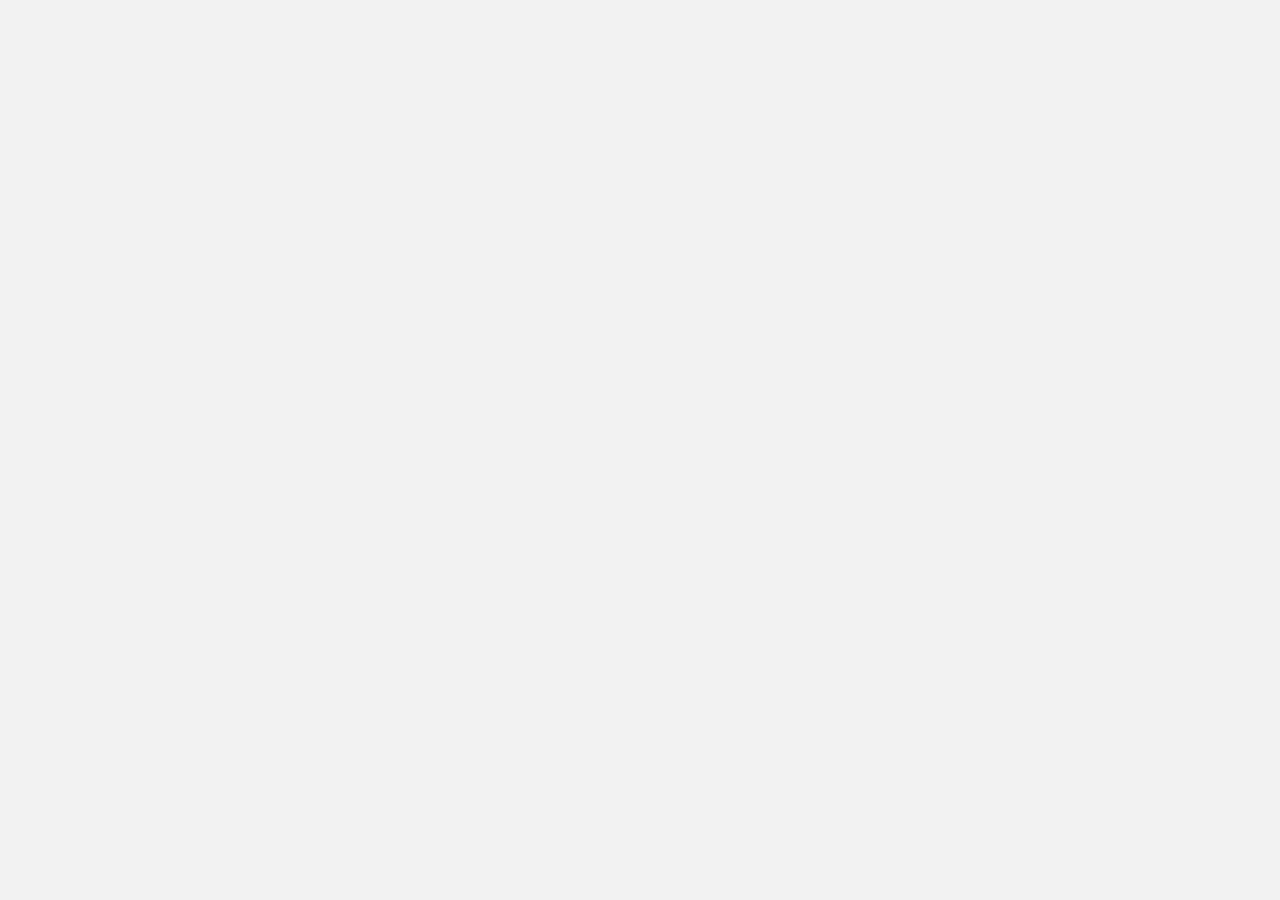
==== Web/StarwarsAPI/index.html @ ddbb1d1f "Starwars api" ====
<!DOCTYPE html>
<html lang="en">
<head>
    <meta charset="UTF-8">
    <meta name="viewport" content="width=device-width, initial-scale=1.0">
    <title>Starwars API</title>
    <link rel="stylesheet" href="assets/styles/index.css">
    <link rel="stylesheet" href="assets/styles/splashscreen.css">
    <link rel="shortcut icon" href="assets/images/starwars logo.png" type="image/x-icon">
</head>
<body>


    <script src="assets/scripts/splashscreen.js"></script>
</body>
</html>
---- Web/StarwarsAPI/assets/styles/index.css ----
body {
    background-color: #f2f2f2;
}

#starwars-background {
    width: 100%;
    height: 100%;
    object-fit: cover;
    position: fixed;
    top: 0;
    left: 0;
    z-index: -1;
}
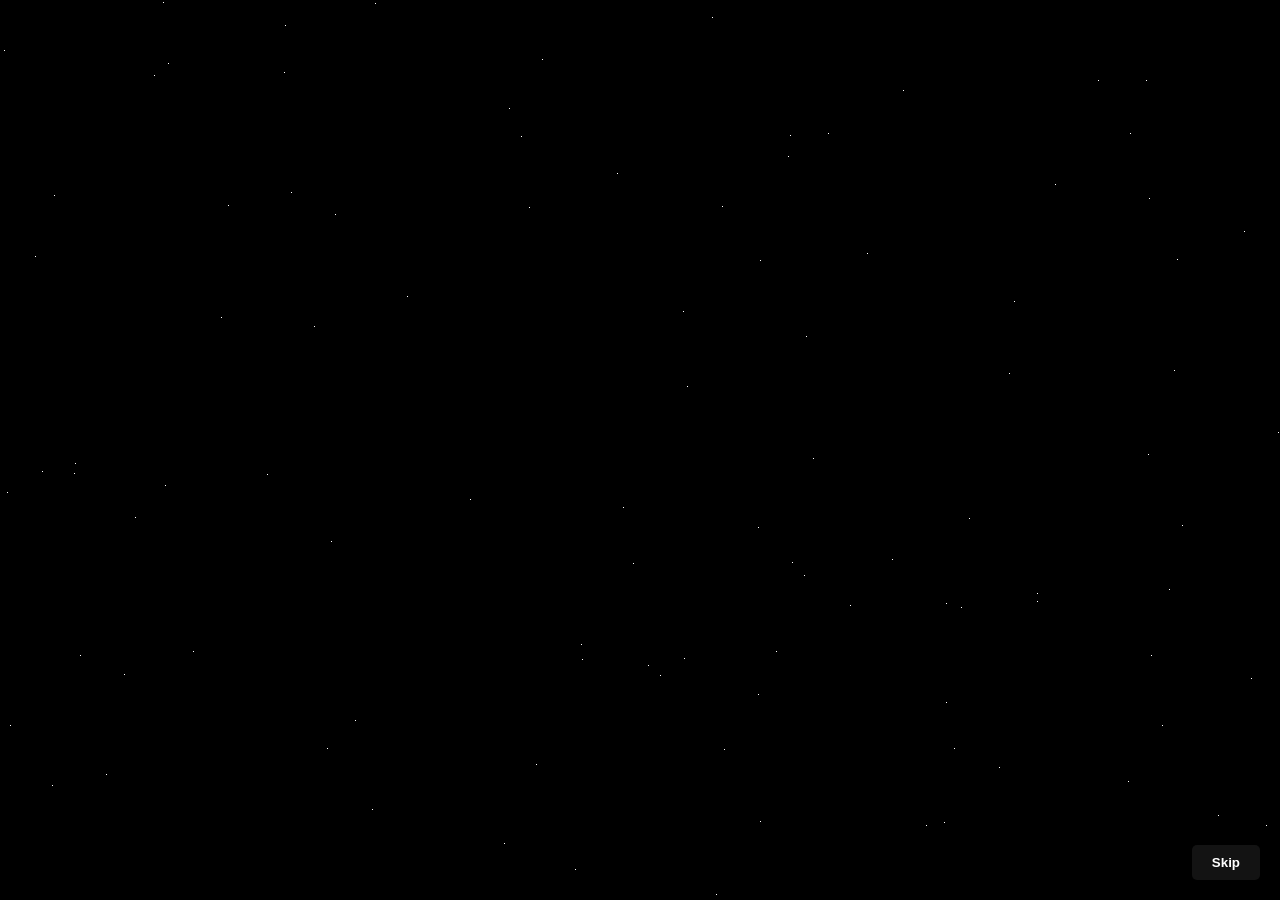
==== commit ea0fa4cd: "splashscreen" ====
--- a/Web/StarwarsAPI/index.html
+++ b/Web/StarwarsAPI/index.html
@@ -4,13 +4,52 @@
     <meta charset="UTF-8">
     <meta name="viewport" content="width=device-width, initial-scale=1.0">
     <title>Starwars API</title>
+    <!-- CSS -->
     <link rel="stylesheet" href="assets/styles/index.css">
     <link rel="stylesheet" href="assets/styles/splashscreen.css">
+    <link rel="stylesheet" href="assets/styles/navbar.css">
+    <!-- ICON -->
     <link rel="shortcut icon" href="assets/images/starwars logo.png" type="image/x-icon">
+    <!-- JS -->
+    <script src="assets/script/splashscreen.js"></script>
+    <script src="assets/script/navbar.js"></script>
 </head>
 <body>
+    <div id="splash-screen">
+        <button id="skip-button">Skip</button>
+        <section class="intro">
+            A long time ago, in a galaxy far,<br> far away....
+        </section>
 
+        <section class="logo">
+            <img src="assets/images/starwars logo.png" alt="Star Wars Logo">
+        </section>
 
-    <script src="assets/scripts/splashscreen.js"></script>
+        <div id="board">  
+            <div id="content">
+                <p id="title">Episode I</p>
+                <p id="subtitle">NICE STARWARS API</p>
+                <br>
+                <p>Turmoil has engulfed the Galactic Republic as our hero embarks on a journey to master the ways of... bla bla bla</p>
+                <br>
+                <p>this is made by christian </p>
+            </div>  
+        </div>
+    </div>
+
+    <nav class="main-nav">
+        <div class="burger">
+            <div class="line1"></div>
+            <div class="line2"></div>
+            <div class="line3"></div>
+        </div>
+        <ul class="nav-links">
+            <li><a href="index.html" style="color: #ffd700;">Home</a></li>
+            <li><a href="characters.html">Characters</a></li>
+            <li><a href="planets.html">Planets</a></li>
+            <li><a href="films.html">Films</a></li>
+        </ul>
+    </nav>
+
 </body>
 </html> 
--- a/Web/StarwarsAPI/assets/styles/splashscreen.css
+++ b/Web/StarwarsAPI/assets/styles/splashscreen.css
@@ -0,0 +1,144 @@
+body {
+    margin: 0;
+    background-color: black;
+    overflow: hidden;
+}
+
+.star {
+    position: absolute;
+    width: 1px;
+    height: 1px;
+    background-color: white;
+}
+
+.intro {
+    position: absolute;
+    top: 30%;
+    left: 35%;
+    z-index: 1;
+    animation: intro 6s ease-out 1s;
+    color: rgb(75, 213, 238);
+    font-weight: 400;
+    font-size: 300%;
+    opacity: 0;
+}
+
+.logo {    
+    position: absolute;
+    top: 20%;
+    left: 50%;
+    transform: translateX(-50%);
+    z-index: 1;
+    margin: auto;
+    animation: logo 9s ease-out 9s;
+    opacity: 0;
+}
+
+.logo img {
+    width: 18em;
+}
+
+@keyframes intro {
+    0% { opacity: 0; }
+    20% { opacity: 1; }
+    90% { opacity: 1; }
+    100% { opacity: 0; }
+}
+
+@keyframes logo {
+    0% {
+        transform: translateX(-50%) scale(2.75);
+        opacity: 1;
+    }
+    50% {
+        opacity: 1;
+        transform: translateX(-50%) scale(2.75);
+    }
+    100% {
+        opacity: 0;
+        transform: translateX(-50%) scale(0.1);
+    }
+}
+
+#board {
+    font-family: Century Gothic, CenturyGothic, AppleGothic, sans-serif;
+    transform: perspective(300px) rotateX(25deg);
+    transform-origin: 50% 100%;
+    text-align: justify;
+    position: absolute;
+    margin-left: -9em;
+    font-weight: bold;
+    overflow: hidden;
+    font-size: 350%;
+    height: 50em;
+    width: 18em;
+    bottom: 0;
+    left: 50%;
+}
+
+#content {
+    animation: scroll 100s linear 16s;
+    position: absolute;
+    top: 100%;
+}
+
+#title, #subtitle {
+    text-align: center;
+}
+
+p {
+    color: #FFE81F;
+}
+
+@keyframes scroll {
+    0% { top: 100%; }
+    100% { top: -170%; }
+}
+
+#skip-button {
+    position: fixed;
+    bottom: 20px;
+    right: 20px;
+    z-index: 1000;
+    padding: 10px 20px;
+    background: rgba(41, 41, 41, 0.473);
+    border: none;
+    border-radius: 5px;
+    color: black;
+    cursor: pointer;
+    font-family: Century Gothic, CenturyGothic, AppleGothic, sans-serif;
+    font-weight: bold;
+    transition: background 0.3s;
+    color: white;
+}
+
+#skip-button:hover {
+    background: rgb(32, 32, 32);
+}
+
+.main-nav {
+    opacity: 0;
+    visibility: hidden;
+    transition: opacity 1s;
+}
+
+.main-nav.visible {
+    opacity: 1;
+    visibility: visible;
+}
+
+#splash-screen {
+    position: fixed;
+    top: 0;
+    left: 0;
+    width: 100%;
+    height: 100%;
+    background: transparent;
+    z-index: 100;
+    transition: opacity 1s;
+}
+
+#splash-screen.hidden {
+    opacity: 0;
+    visibility: hidden;
+}
--- a/Web/StarwarsAPI/assets/styles/navbar.css
+++ b/Web/StarwarsAPI/assets/styles/navbar.css
@@ -0,0 +1,144 @@
+.main-nav {
+    position: fixed;
+    top: 0;
+    width: 100%;
+    background: rgba(51, 51, 51, 0.9);
+    z-index: 999;
+}
+
+.nav-links {
+    display: flex;
+    list-style: none;
+    width: 30%;
+    height: 100vh;
+    position: fixed;
+    right: -100%;
+    top: 0;
+    flex-direction: column;
+    align-items: center;
+    justify-content: space-around;
+    background: rgba(92, 92, 92, 0.219);
+    transition: 0.5s ease-in;
+    margin: 0;
+    padding: 0;
+}
+
+.nav-links li {
+    opacity: 0;
+}
+
+.nav-links a {
+    color: #ffffff;
+    text-decoration: none;
+    font-size: 1.2rem;
+    letter-spacing: 3px;
+    transition: 0.3s;
+}
+
+.nav-links a:hover {
+    color: #ffd700;
+}
+
+.burger {
+    display: block;
+    cursor: pointer;
+    padding: 20px;
+    position: fixed;
+    right: 20px;
+    top: 20px;
+    z-index: 1000;
+}
+
+.burger div {
+    width: 25px;
+    height: 3px;
+    background-color: white;
+    margin: 5px;
+    transition: all 0.3s ease;
+}
+
+.nav-active {
+    right: 0;
+}
+
+.nav-active li {
+    animation: navLinkFade 0.5s ease forwards;
+}
+
+.nav-active li:nth-child(1) { animation-delay: 0.2s; }
+.nav-active li:nth-child(2) { animation-delay: 0.3s; }
+.nav-active li:nth-child(3) { animation-delay: 0.4s; }
+.nav-active li:nth-child(4) { animation-delay: 0.5s; }
+.nav-active li:nth-child(5) { animation-delay: 0.6s; }
+
+.toggle .line1 {
+    transform: rotate(-45deg) translate(-5px, 6px);
+}
+
+.toggle .line2 {
+    opacity: 0;
+}
+
+.toggle .line3 {
+    transform: rotate(45deg) translate(-5px, -6px);
+}
+
+@keyframes navLinkFade {
+    from {
+        opacity: 0;
+        transform: translateX(50px);
+    }
+    to {
+        opacity: 1;
+        transform: translateX(0);
+    }
+}
+
+@media screen and (max-width: 1024px) {
+    .nav-links {
+        width: 40%;
+    }
+}
+
+@media screen and (max-width: 768px) {
+    .nav-links {
+        width: 50%;
+        background: rgba(51, 51, 51, 0.95);
+    }
+
+    .nav-links a {
+        font-size: 1rem;
+    }
+}
+
+@media screen and (max-width: 480px) {
+    .nav-links {
+        width: 100%;
+        background: rgba(51, 51, 51, 0.98);
+    }
+
+    .burger {
+        right: 15px;
+        top: 15px;
+    }
+
+    .burger div {
+        width: 20px;
+        height: 2px;
+    }
+
+    .nav-links a {
+        font-size: 0.9rem;
+    }
+}
+
+@media screen and (max-height: 450px) {
+    .nav-links {
+        padding: 40px 0;
+        justify-content: flex-start;
+    }
+
+    .nav-links li {
+        margin: 15px 0;
+    }
+}
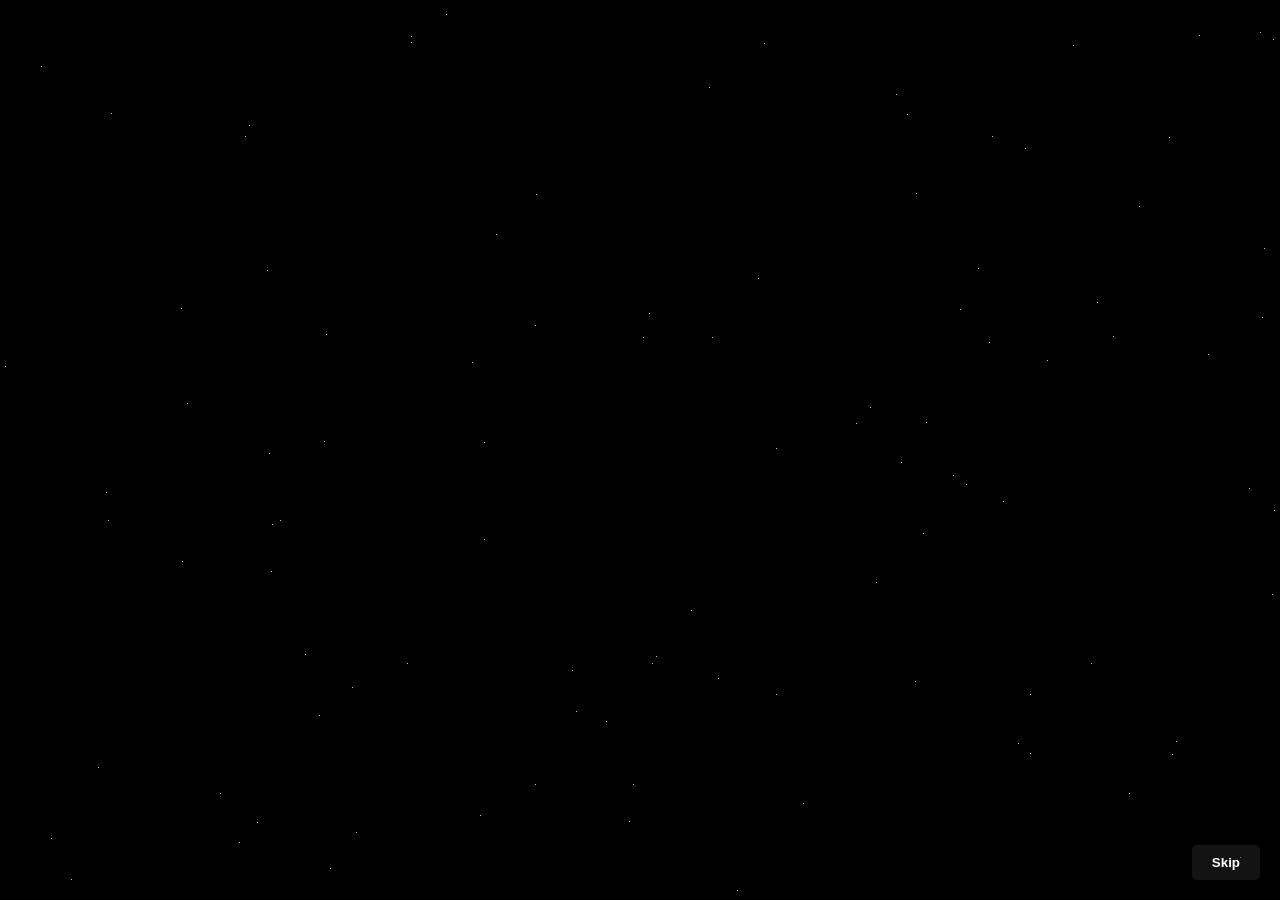
==== commit 949aa77b: "stars js and extra pages" ====
--- a/Web/StarwarsAPI/index.html
+++ b/Web/StarwarsAPI/index.html
@@ -45,9 +45,9 @@
         </div>
         <ul class="nav-links">
             <li><a href="index.html" style="color: #ffd700;">Home</a></li>
-            <li><a href="characters.html">Characters</a></li>
-            <li><a href="planets.html">Planets</a></li>
-            <li><a href="films.html">Films</a></li>
+            <li><a href="./pages/character.html">Characters</a></li>
+            <li><a href="./pages/planets.html">Planets</a></li>
+            <li><a href="./pages/films.html">Films</a></li>
         </ul>
     </nav>
 
--- a/Web/StarwarsAPI/assets/styles/index.css
+++ b/Web/StarwarsAPI/assets/styles/index.css
@@ -1,13 +1,20 @@
 body {
-    background-color: #f2f2f2;
+    margin: 0;
+    background-color: black;
+    overflow: hidden;
 }
 
 #starwars-background {
+    position: fixed;
     width: 100%;
-    height: 100%;
-    object-fit: cover;
-    position: fixed;
-    top: 0;
-    left: 0;
+    height: 100vh;
     z-index: -1;
 }
+
+.star {
+    position: absolute;
+    width: 2px;
+    height: 2px;
+    background: white;
+    border-radius: 50%;
+}
--- a/Web/StarwarsAPI/assets/styles/splashscreen.css
+++ b/Web/StarwarsAPI/assets/styles/splashscreen.css
@@ -1,9 +1,3 @@
-body {
-    margin: 0;
-    background-color: black;
-    overflow: hidden;
-}
-
 .star {
     position: absolute;
     width: 1px;
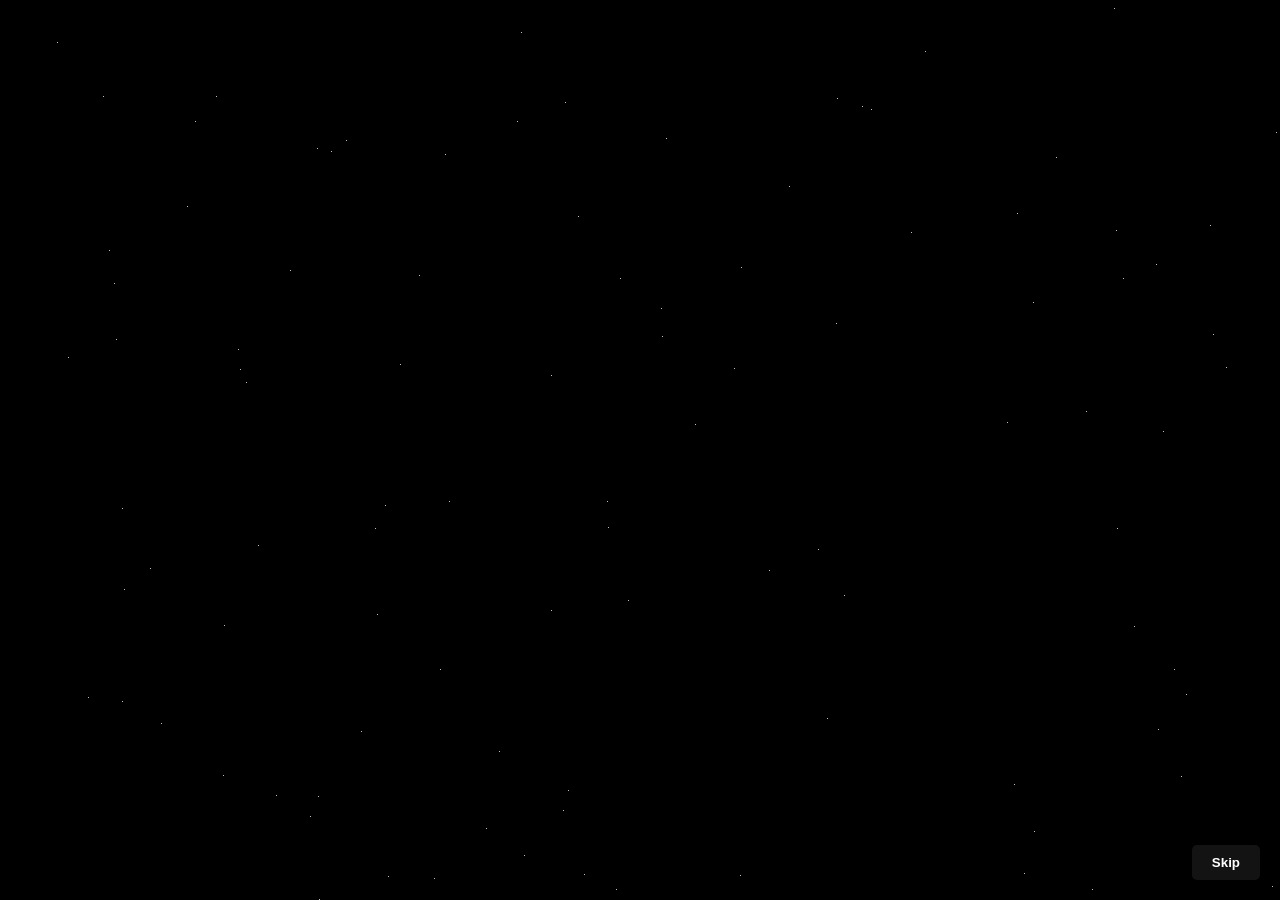
==== commit 7e888ff5: "landing page" ====
--- a/Web/StarwarsAPI/index.html
+++ b/Web/StarwarsAPI/index.html
@@ -51,5 +51,11 @@
         </ul>
     </nav>
 
+    <div class="landing-page">
+        <div class="landing-page-content">
+            <h1>Star Wars API</h1>
+        </div>
+    </div>
+
 </body>
 </html> 
--- a/Web/StarwarsAPI/assets/styles/index.css
+++ b/Web/StarwarsAPI/assets/styles/index.css
@@ -17,4 +17,18 @@
     height: 2px;
     background: white;
     border-radius: 50%;
-}+}
+
+.landing-page {
+    display: none;
+}
+
+.landing-page h1 {
+    text-align: center; 
+    font: 800 100px Arial;
+    -webkit-text-fill-color: transparent;
+    -webkit-text-stroke: 4px #ffd700;
+}
+
+
+
--- a/Web/StarwarsAPI/assets/styles/navbar.css
+++ b/Web/StarwarsAPI/assets/styles/navbar.css
@@ -18,7 +18,7 @@
     align-items: center;
     justify-content: space-around;
     background: rgba(92, 92, 92, 0.219);
-    transition: 0.5s ease-in;
+    transition: 0.1s ease-in;
     margin: 0;
     padding: 0;
 }
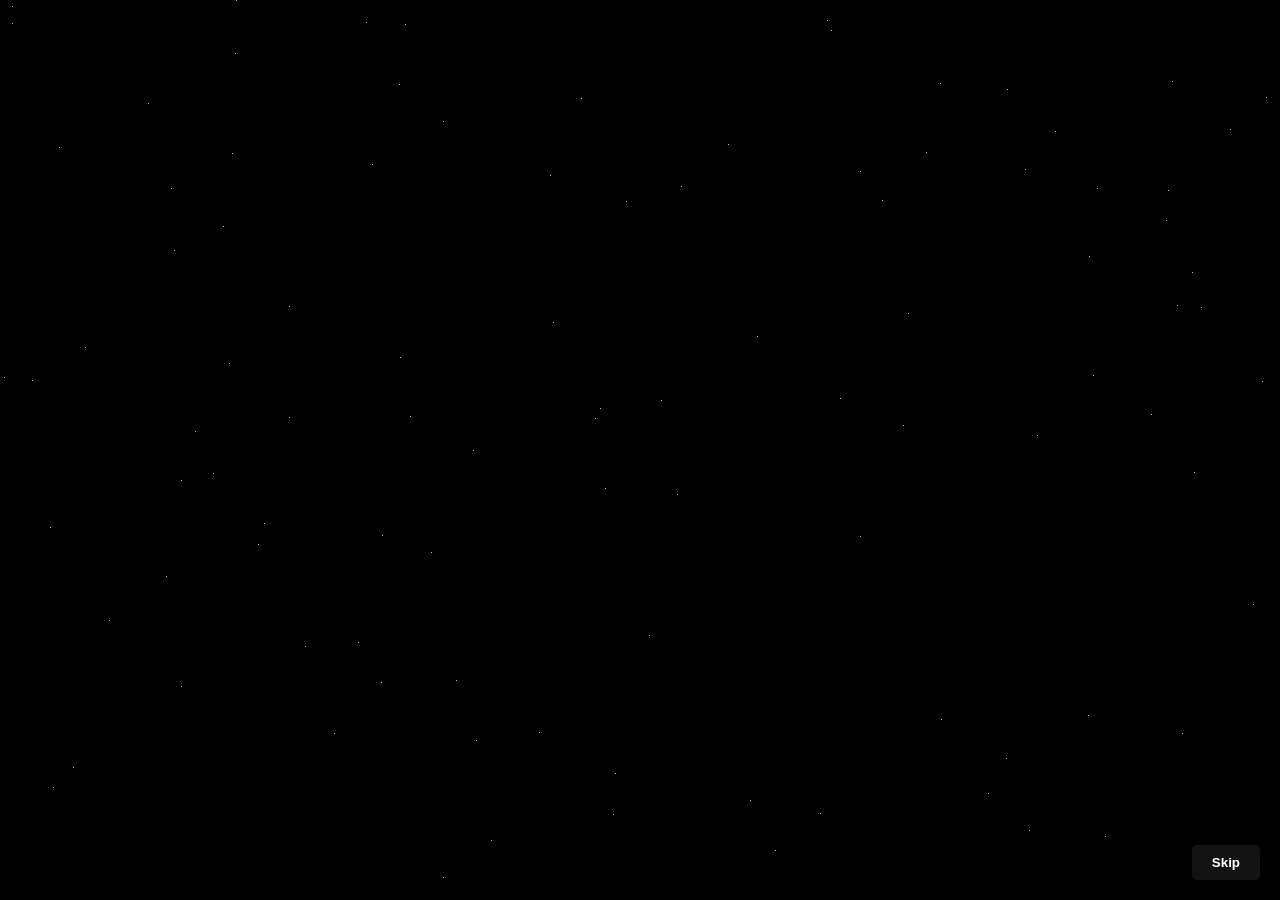
==== commit 35e7761d: "planets" ====
--- a/Web/StarwarsAPI/index.html
+++ b/Web/StarwarsAPI/index.html
@@ -3,7 +3,7 @@
 <head>
     <meta charset="UTF-8">
     <meta name="viewport" content="width=device-width, initial-scale=1.0">
-    <title>Starwars API</title>
+    <title>Starwars API | Home</title>
     <!-- CSS -->
     <link rel="stylesheet" href="assets/styles/index.css">
     <link rel="stylesheet" href="assets/styles/splashscreen.css">
--- a/Web/StarwarsAPI/assets/styles/index.css
+++ b/Web/StarwarsAPI/assets/styles/index.css
@@ -19,6 +19,7 @@
     border-radius: 50%;
 }
 
+/* MARK: Landing Page */
 .landing-page {
     display: none;
 }
@@ -30,5 +31,155 @@
     -webkit-text-stroke: 4px #ffd700;
 }
 
+/* MARK: Character Page */
+.character-container {
+    max-width: 1200px;
+    margin: 0 auto;
+    padding: 20px;
+    margin-top: 50px;
+}
+
+.character-container input {
+    width: 98%;
+    padding: 10px;
+    border-radius: 5px;
+    border: none;
+    outline: none;
+    font-size: 16px;
+    color: #ffd700;
+    background-color: #1a1a1a;
+}
+
+.character-grid {
+    display: grid;
+    grid-template-columns: repeat(auto-fill, minmax(250px, 1fr));
+    gap: 20px;
+    margin-top: 20px;
+}
+
+.character-card {
+    background-color: #1a1a1a;
+    border-radius: 8px;
+    padding: 20px;
+    color: #fff;
+    transition: transform 0.2s;
+}
+
+.character-card:hover {
+    transform: translateY(-5px);
+}
+
+.character-card h2 {
+    color: #ffd700;
+    margin-bottom: 10px;
+}
+
+.character-card p {
+    margin: 5px 0;
+    color: #ccc;
+}
 
 
+/* MARK: Planet Page */
+.planet-container {
+    max-width: 1200px;
+    width: 100%;
+    margin: 0 auto;
+    padding: 20px;
+    margin-top: 50px;
+}
+
+.planet-container input {
+    width: 100%;
+    padding: 12px;
+    border-radius: 5px;
+    border: none;
+    outline: none;
+    font-size: 16px;
+    color: #ffd700;
+    background-color: #1a1a1a;
+    margin-bottom: 20px;
+}
+
+.planet-container select {
+    width: 100%;
+    padding: 12px;
+    border-radius: 5px;
+    border: none;
+    outline: none;
+    font-size: 16px;
+    color: #ffd700;
+    background-color: #1a1a1a;
+    margin-bottom: 20px;
+    cursor: pointer;
+}
+
+.planet-container select option {
+    background-color: #1a1a1a;
+    color: #ffd700;
+    padding: 8px;
+}
+
+.planet-container select:hover {
+    background-color: #2a2a2a;
+}
+
+.planet-grid {
+    display: grid;
+    grid-template-columns: repeat(4, 1fr);
+    gap: 20px;
+    margin-top: 20px;
+}
+
+.planet-card {
+    background-color: #1a1a1a;
+    border-radius: 8px;
+    padding: 20px;
+    color: #fff;
+    transition: transform 0.2s, box-shadow 0.2s;
+    box-shadow: 0 2px 8px rgba(255, 215, 0, 0.1);
+}
+
+.planet-card:hover {
+    transform: translateY(-5px);
+    box-shadow: 0 4px 12px rgba(255, 215, 0, 0.2);
+}
+
+.planet-card h2 {
+    color: #ffd700;
+    margin-bottom: 10px;
+    font-size: 1.25rem;
+}
+
+.planet-card p {
+    margin: 5px 0;
+    color: #ccc;
+    font-size: 0.95rem;
+}
+
+@media screen and (max-width: 1200px) {
+    .planet-grid {
+        grid-template-columns: repeat(3, 1fr);
+    }
+}
+
+@media screen and (max-width: 900px) {
+    .planet-grid {
+        grid-template-columns: repeat(2, 1fr);
+    }
+    
+    .planet-container {
+        padding: 15px;
+    }
+}
+
+@media screen and (max-width: 600px) {
+    .planet-grid {
+        grid-template-columns: 1fr;
+    }
+    
+    .planet-container {
+        padding: 10px;
+    }
+}
+
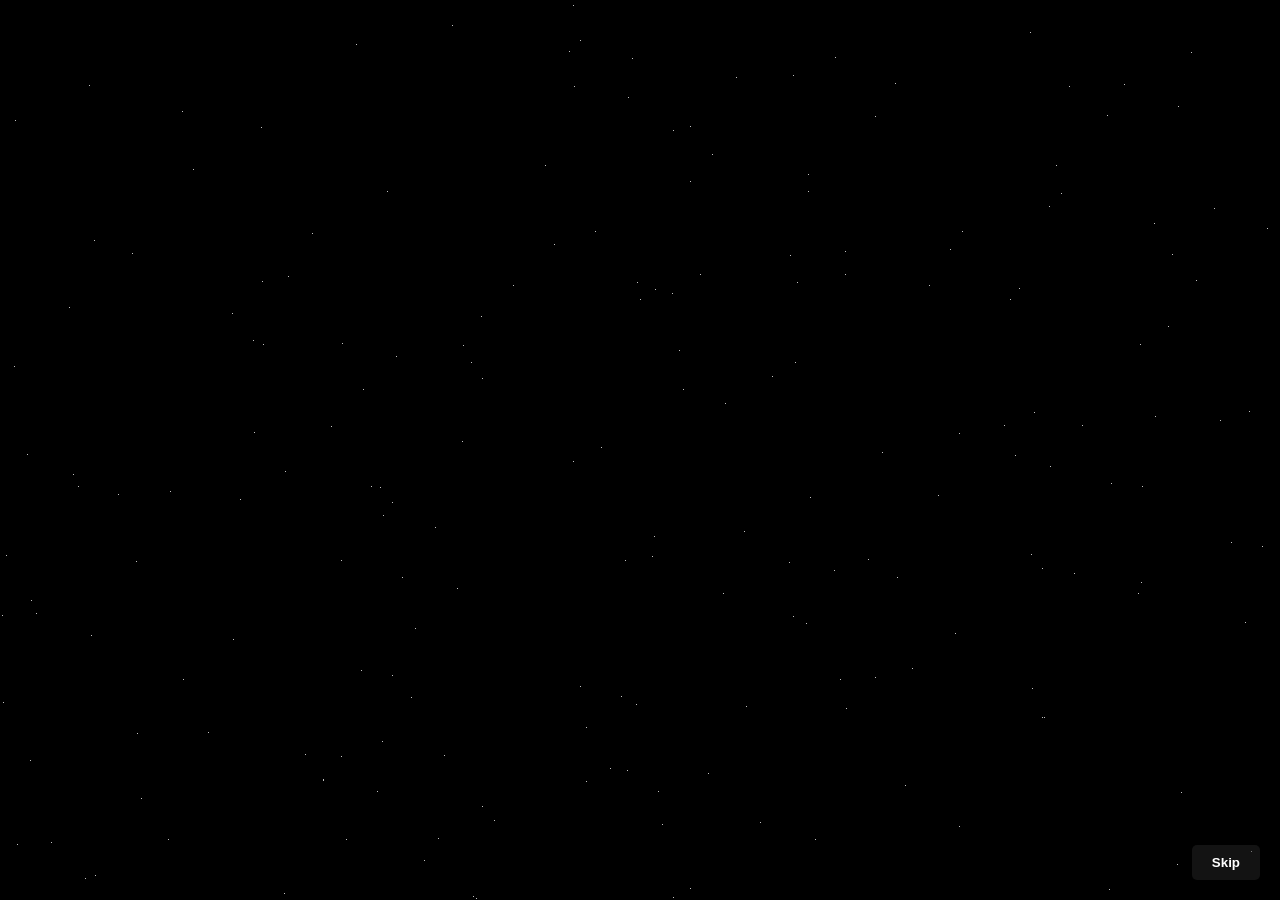
==== commit 96775c3f: "Done" ====
--- a/Web/StarwarsAPI/index.html
+++ b/Web/StarwarsAPI/index.html
@@ -13,8 +13,12 @@
     <!-- JS -->
     <script src="assets/script/splashscreen.js"></script>
     <script src="assets/script/navbar.js"></script>
+    <script src="assets/script/stars.js"></script>
 </head>
 <body>
+    <div id="starwars-background">
+
+    </div>
     <div id="splash-screen">
         <button id="skip-button">Skip</button>
         <section class="intro">
--- a/Web/StarwarsAPI/assets/styles/index.css
+++ b/Web/StarwarsAPI/assets/styles/index.css
@@ -63,6 +63,7 @@
     padding: 20px;
     color: #fff;
     transition: transform 0.2s;
+    box-shadow: 0 2px 8px rgba(255, 215, 0, 0.1);
 }
 
 .character-card:hover {
@@ -183,3 +184,140 @@
     }
 }
 
+
+/* MARK: Films Page */
+.film-container {
+    max-width: 1200px;
+    width: 100%;
+    margin: 0 auto;
+    padding: 20px;
+    margin-top: 50px;
+}
+
+.film-grid {
+    display: grid;
+    grid-template-columns: repeat(3, 1fr);
+    gap: 20px;
+    margin-top: 20px;
+}
+
+.film-card {
+    background-color: #1a1a1a;
+    border-radius: 8px;
+    padding: 20px;
+    color: #fff;
+    transition: transform 0.2s;
+    box-shadow: 0 2px 8px rgba(255, 215, 0, 0.1);
+}
+
+.film-card h2 {
+    color: #ffd700;
+    margin-bottom: 10px;
+    font-size: 1.25rem;
+}
+
+.film-card .episode {
+    color: #ffd700;
+    font-size: 0.9rem;
+    margin-bottom: 15px;
+}
+
+.film-card .preview {
+    color: #ccc;
+    margin-bottom: 15px;
+    line-height: 1.4;
+}
+
+.read-more {
+    background-color: #ffd700;
+    color: #000;
+    border: none;
+    padding: 8px 16px;
+    border-radius: 4px;
+    cursor: pointer;
+    transition: background-color 0.2s;
+}
+
+.read-more:hover {
+    background-color: #ffed4a;
+}
+
+.modal {
+    display: none;
+    position: fixed;
+    top: 0;
+    left: 0;
+    width: 100%;
+    height: 100%;
+    background-color: rgba(0, 0, 0, 0.8);
+    z-index: 1000;
+    align-items: center;
+    justify-content: center;
+}
+
+.modal-content {
+    background-color: #1a1a1a;
+    padding: 40px;
+    border-radius: 8px;
+    max-width: 600px;
+    width: 90%;
+    position: relative;
+    color: #fff;
+    margin: 0;
+}
+
+.close-button {
+    position: absolute;
+    right: 20px;
+    top: 20px;
+    font-size: 24px;
+    cursor: pointer;
+    color: #ffd700;
+    transition: color 0.2s;
+}
+
+.close-button:hover {
+    color: #ffed4a;
+}
+
+.modal-title {
+    color: #ffd700;
+    margin-bottom: 20px;
+    text-align: center;
+    font-size: 1.5rem;
+}
+
+.crawl-text {
+    white-space: pre-line;
+    line-height: 1.6;
+    color: #ccc;
+    text-align: center;
+    padding: 0 20px;
+}
+
+@media screen and (max-width: 1000px) {
+    .film-grid {
+        grid-template-columns: repeat(2, 1fr);
+    }
+}
+
+@media screen and (max-width: 600px) {
+    .film-grid {
+        grid-template-columns: 1fr;
+    }
+    
+    .modal-content {
+        padding: 30px 20px;
+        width: 85%;
+    }
+    
+    .modal-title {
+        font-size: 1.25rem;
+    }
+    
+    .crawl-text {
+        padding: 0 10px;
+        font-size: 0.95rem;
+    }
+}
+
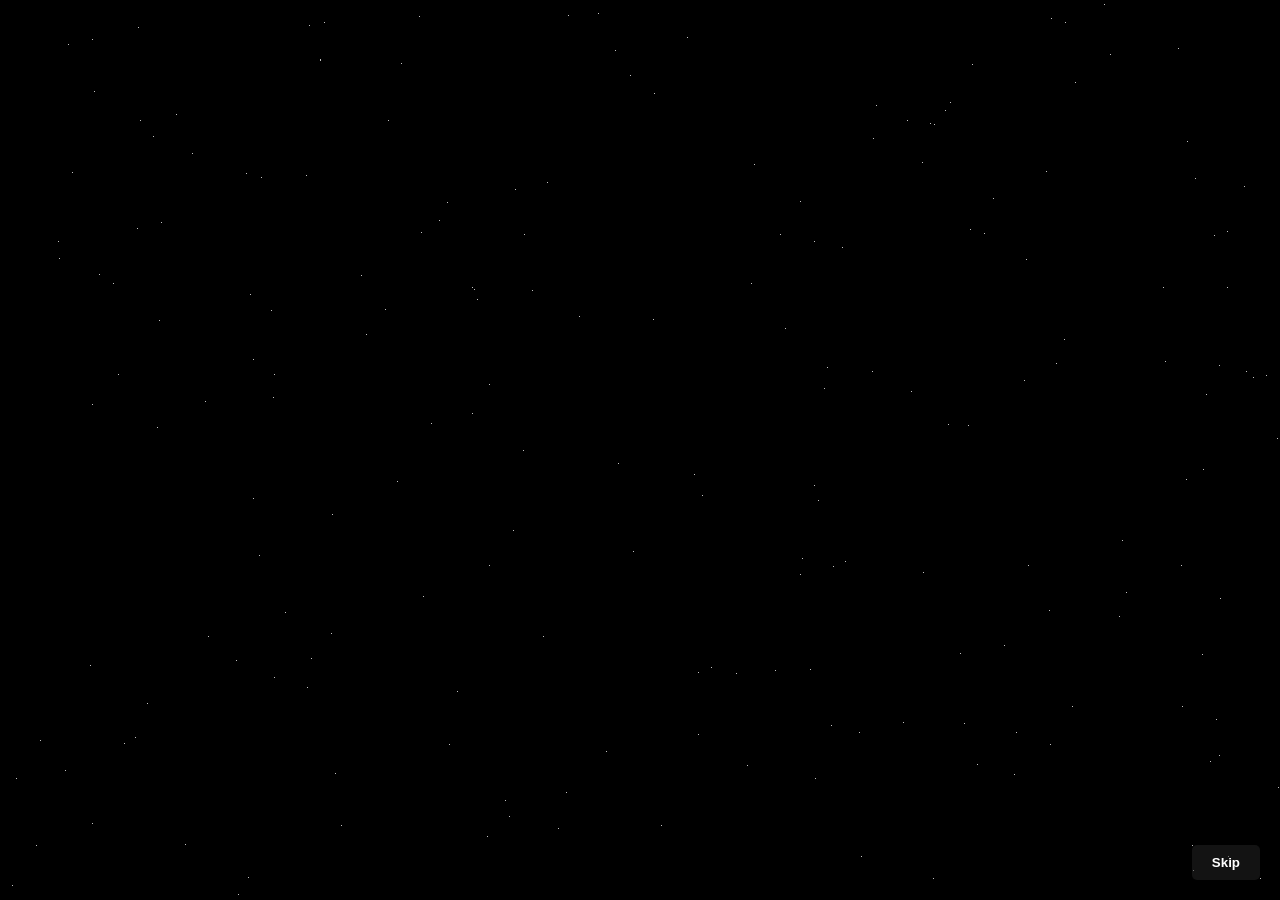
==== commit bd6092da: "Last update" ====
--- a/Web/StarwarsAPI/index.html
+++ b/Web/StarwarsAPI/index.html
@@ -56,6 +56,9 @@
     </nav>
 
     <div class="landing-page">
+        <div class="landing-page-image">
+            <img src="assets/images/starwars background.jpg" alt="Star Wars Logo">
+        </div>
         <div class="landing-page-content">
             <h1>Star Wars API</h1>
         </div>
--- a/Web/StarwarsAPI/assets/styles/index.css
+++ b/Web/StarwarsAPI/assets/styles/index.css
@@ -1,7 +1,7 @@
 body {
     margin: 0;
     background-color: black;
-    overflow: hidden;
+    overflow-x: hidden;
 }
 
 #starwars-background {
@@ -9,6 +9,8 @@
     width: 100%;
     height: 100vh;
     z-index: -1;
+    overflow-y: auto;
+    overflow-x: hidden;
 }
 
 .star {
@@ -31,6 +33,18 @@
     -webkit-text-stroke: 4px #ffd700;
 }
 
+.landing-page-image img {
+    width: 100%;
+    height: 200px;
+    opacity: 0.5;
+    object-fit: cover;
+    transition: opacity 0.3s ease;
+}
+
+.landing-page-image img:hover {
+    opacity: 1;
+}
+
 /* MARK: Character Page */
 .character-container {
     max-width: 1200px;
@@ -80,6 +94,25 @@
     color: #ccc;
 }
 
+.pagination {
+    display: flex;
+    justify-content: center;
+    margin-top: 20px;
+    gap: 10px;
+}
+
+.pagination button {
+    background-color: #1a1a1a;
+    color: #ffd700;
+    border: none;
+    padding: 5px 10px;
+    border-radius: 5px;
+    cursor: pointer;
+}
+
+.pagination button:hover {
+    background-color: #2a2a2a;
+}
 
 /* MARK: Planet Page */
 .planet-container {
@@ -321,3 +354,11 @@
     }
 }
 
+.main-content {
+    position: relative;
+    z-index: 1;
+    min-height: 100vh;
+    overflow-x: hidden;
+}
+
+
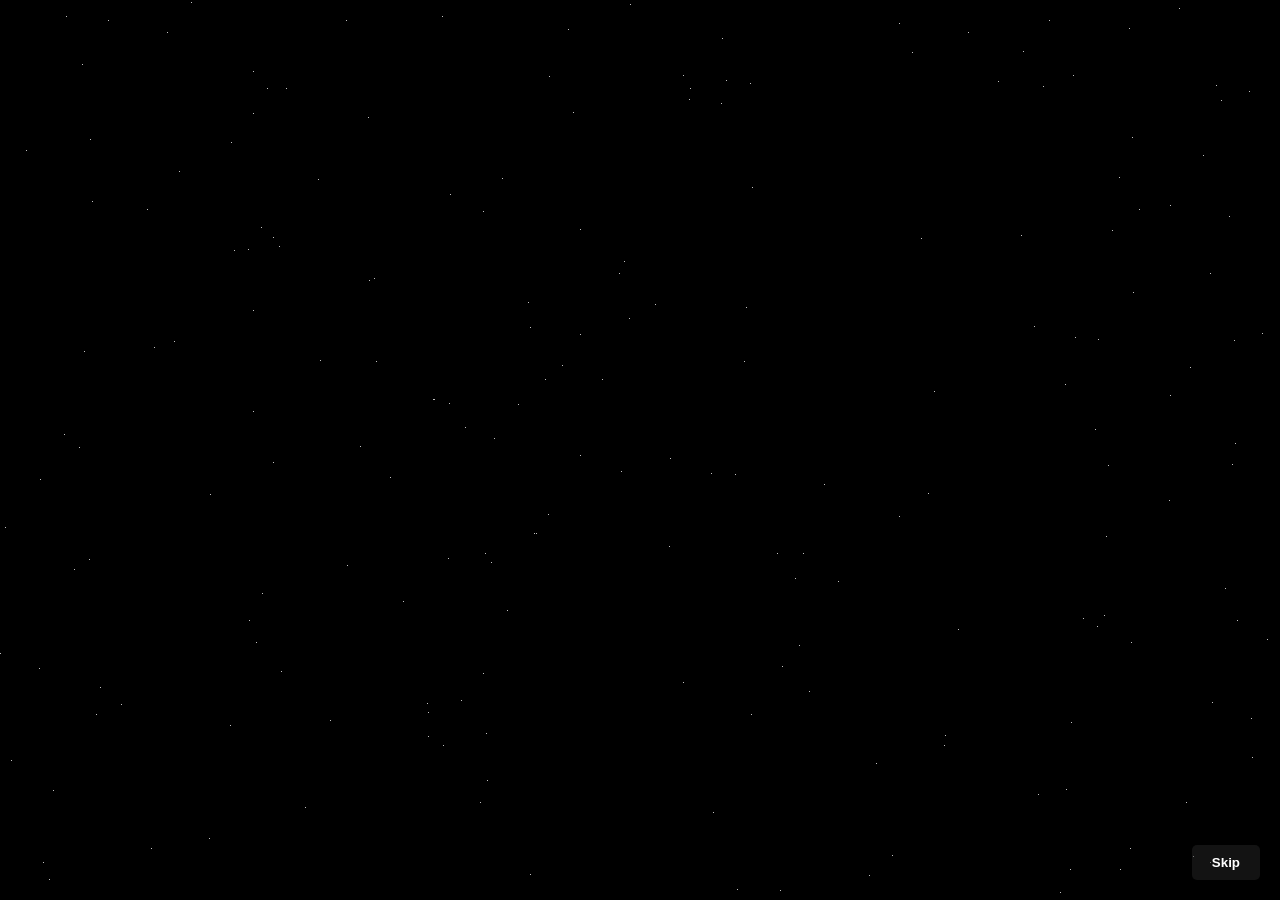
==== commit 5cafc93e: "Update index.html" ====
--- a/Web/StarwarsAPI/index.html
+++ b/Web/StarwarsAPI/index.html
@@ -36,6 +36,8 @@
                 <br>
                 <p>Turmoil has engulfed the Galactic Republic as our hero embarks on a journey to master the ways of... bla bla bla</p>
                 <br>
+                <p>This application uses the Star Wars API to fetch data about the characters, planets, and films.</p>
+                <br>
                 <p>this is made by christian </p>
             </div>  
         </div>
